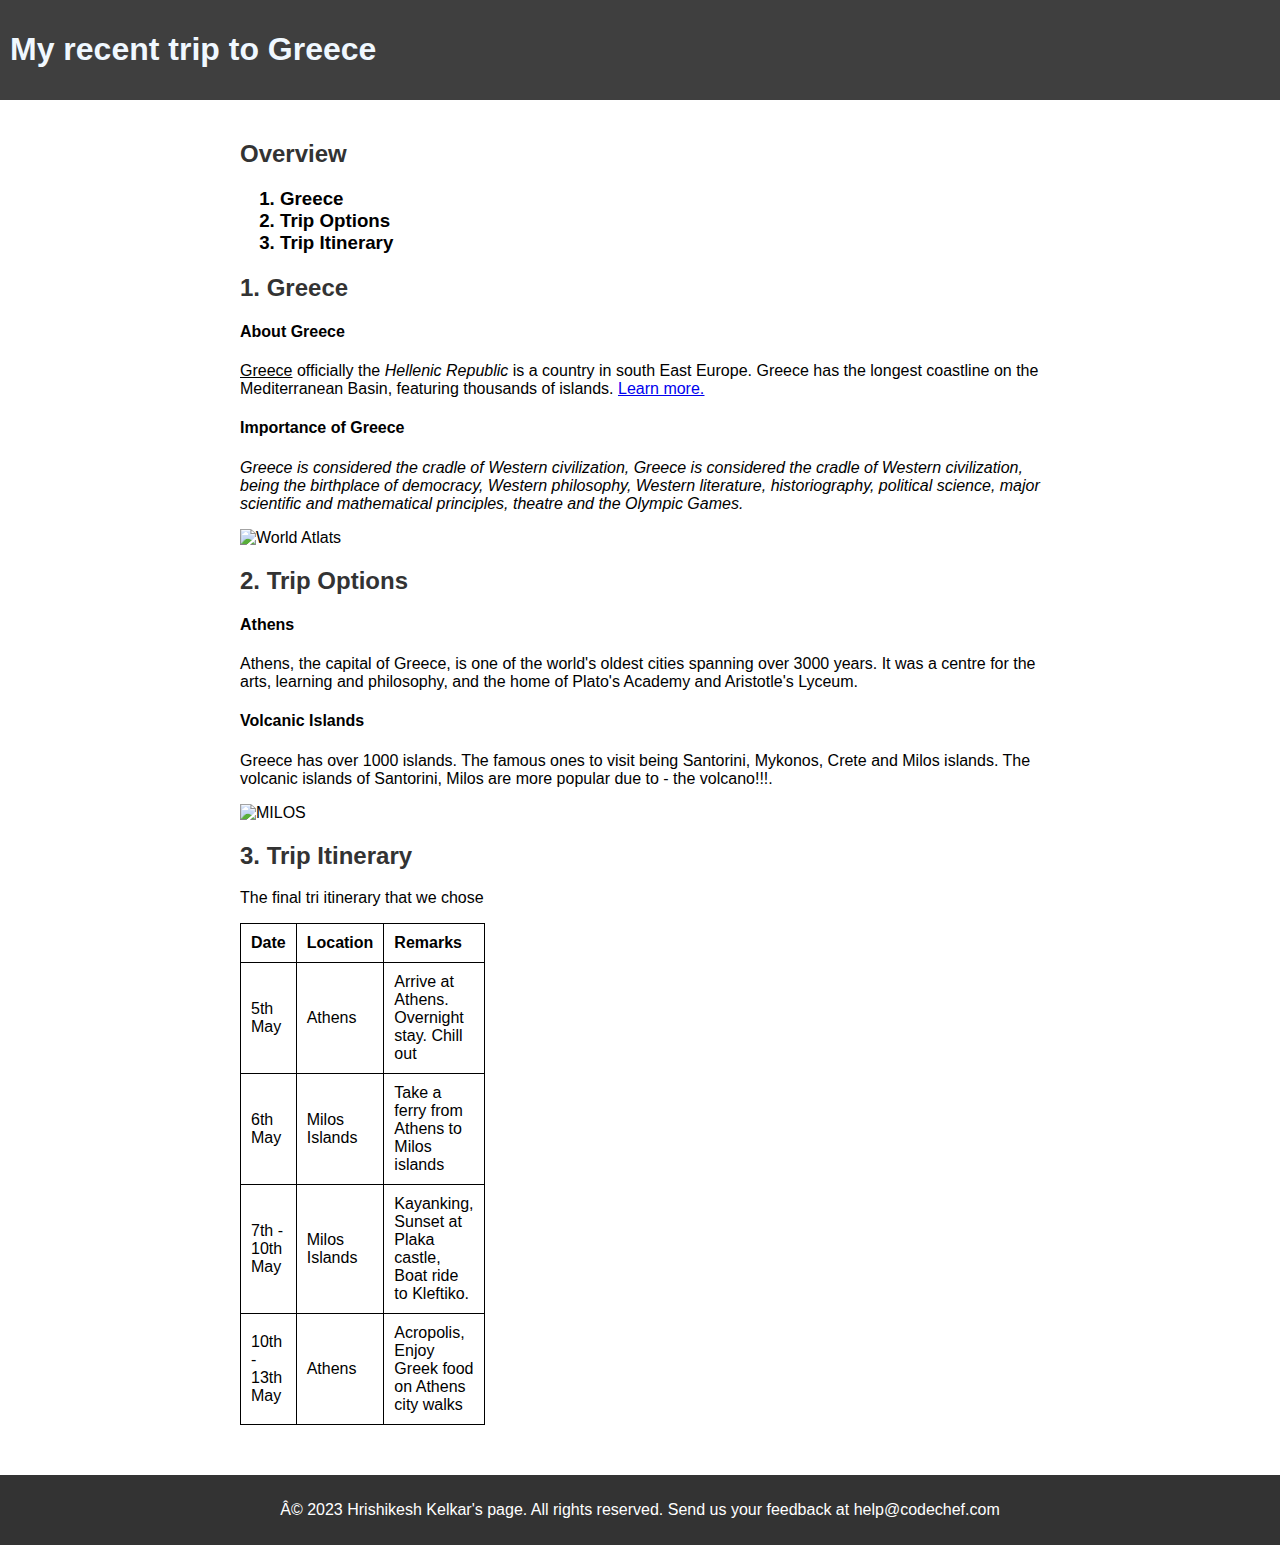
==== MyrecenttriptoGreece.html @ 40643584 "first commit" ====
<!DOCTYPE html>
<html lang="en">
<head>
  <meta charset="UTF-8">
  <meta name="viewport" content="width=device-width, initial-scale=1.0">
  <title>My recent trip to Greece</title>
  <link rel="stylesheet" href="styles.css">
</head>

<body>
  <header> 
    <h1> 
      My recent trip to Greece
    </h1>
  </header>

  <main> 
    <h2>Overview</h2>
    <h3>
      <ol>
        <li>Greece</li>
        <li>Trip Options</li>
        <li>Trip Itinerary</li>
      </ol>
    </h3>
    <section>
      <h2>1. Greece</h2>

      <h4>
        About Greece
      </h4>

      <p>
          <u>Greece</u> officially the <em>Hellenic Republic</em>  is a country in south East Europe. Greece has the longest
          coastline on the Mediterranean Basin, featuring thousands of islands. <a href = "https://en.wikipedia.org/wiki/Greece"> <u>Learn more.</u> </a>
      </p>


        <h4>
          Importance of Greece
        </h4>
        <p>
          <em>Greece is considered the cradle of Western civilization, Greece is considered the cradle of Western civilization, being the birthplace of democracy, Western philosophy, Western literature, historiography, political science, major scientific and mathematical principles, theatre and the Olympic Games.</em> 
        </p>

        <img src="https://cdn.codechef.com/Learning/Greece.webp" alt="World Atlats">

      <h2>
        2. Trip Options
      </h2>
      <h4>
        Athens
      </h4>
      <p>Athens, the capital of Greece, is one of the world's oldest cities spanning over 3000 years. It was a centre for the arts, learning and philosophy, and the home of Plato's Academy and Aristotle's Lyceum.</p>
    
    <h4>Volcanic Islands</h4>
   <p>Greece has over 1000 islands. The famous ones to visit being Santorini, Mykonos, Crete and Milos islands. The volcanic islands of Santorini, Milos are more popular due to - the volcano!!!.</p> 
   <img src="https://cdn.codechef.com/Learning/MILOS.jpeg" alt="MILOS">

   <h2>3. Trip Itinerary</h2>
   <p>The final tri itinerary that we chose</p>

   <table>
    <thead>
      <tr>
        <th>Date</th>
        <th>Location</th>
        <th>Remarks</th>
      </tr>
    </thead>
    <tbody>
      <tr>
        <td>5th May</td>
        <td>Athens</td>
        <td>Arrive at Athens. Overnight stay. Chill out</td>
      </tr>
      <tr>
        <td>6th May</td>
        <td>Milos Islands</td>
        <td>Take a ferry from Athens to Milos islands</td>
      </tr>
      <tr>
        <td>7th - 10th May</td>
        <td>Milos Islands</td>
        <td>Kayanking, Sunset at Plaka castle, Boat ride to Kleftiko.</td>
      </tr>
      <tr>
        <td>10th - 13th May</td>
        <td>Athens</td>
        <td>Acropolis, Enjoy Greek food on Athens city walks</td>
      </tr>
    </tbody>
  </table>
  </section>

  </main>


      <footer>
          <p>Â© 2023 Hrishikesh Kelkar's page. All rights reserved. Send us your feedback at help@codechef.com</p>
      </footer>

</body>
</html>
---- styles.css ----
body {
    font-family: Avenir, sans-serif;
    margin: 0;
    padding: 0;
}
header {
    background-color: rgba(0, 0, 0, 0.753);
    color: aliceblue;
    padding: 10px;
}

main {
    max-width: 800px;
    margin: auto;
    padding: 20px;
}

section {
    margin-bottom: 30px;
}

h2 {
    color: #333;
}

img {
    display: block;
    margin: 0 auto;
    max-width: 100%;
    height: auto;
}

footer {
    background-color: #333;
    color: white;
    padding: 10px;
    text-align: center;
}

table {
    border-collapse: collapse;
    width: 10%;
}

th, td {
    padding: 10px;
    text-align: left;
    border: 1px solid #000000;
}

tr:hover{
    background-color: #f5f5f5;
}

.heading {
    text-decoration: underline;
    font-style: italic;
    font-weight: 700;
}
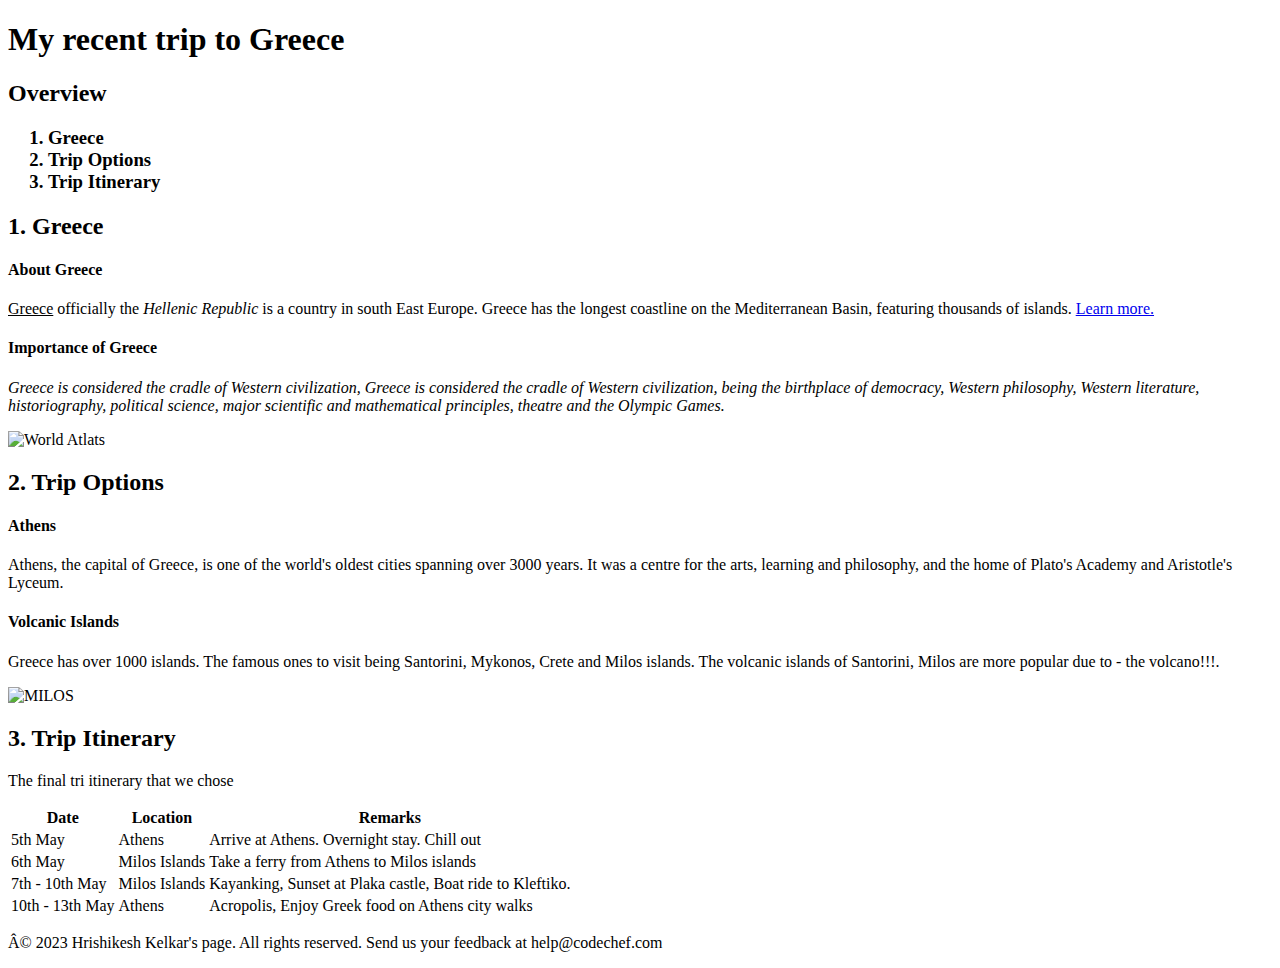
==== commit 23d229cf: "Update MyrecenttriptoGreece.html" ====
--- a/MyrecenttriptoGreece.html
+++ b/MyrecenttriptoGreece.html
@@ -4,7 +4,7 @@
   <meta charset="UTF-8">
   <meta name="viewport" content="width=device-width, initial-scale=1.0">
   <title>My recent trip to Greece</title>
-  <link rel="stylesheet" href="styles.css">
+  <link rel="stylesheet" href="https://github.com/Annquyxn/test_VSCode_Deploy/blob/main/styles.css">
 </head>
 
 <body>
@@ -101,4 +101,4 @@
       </footer>
 
 </body>
-</html>+</html>
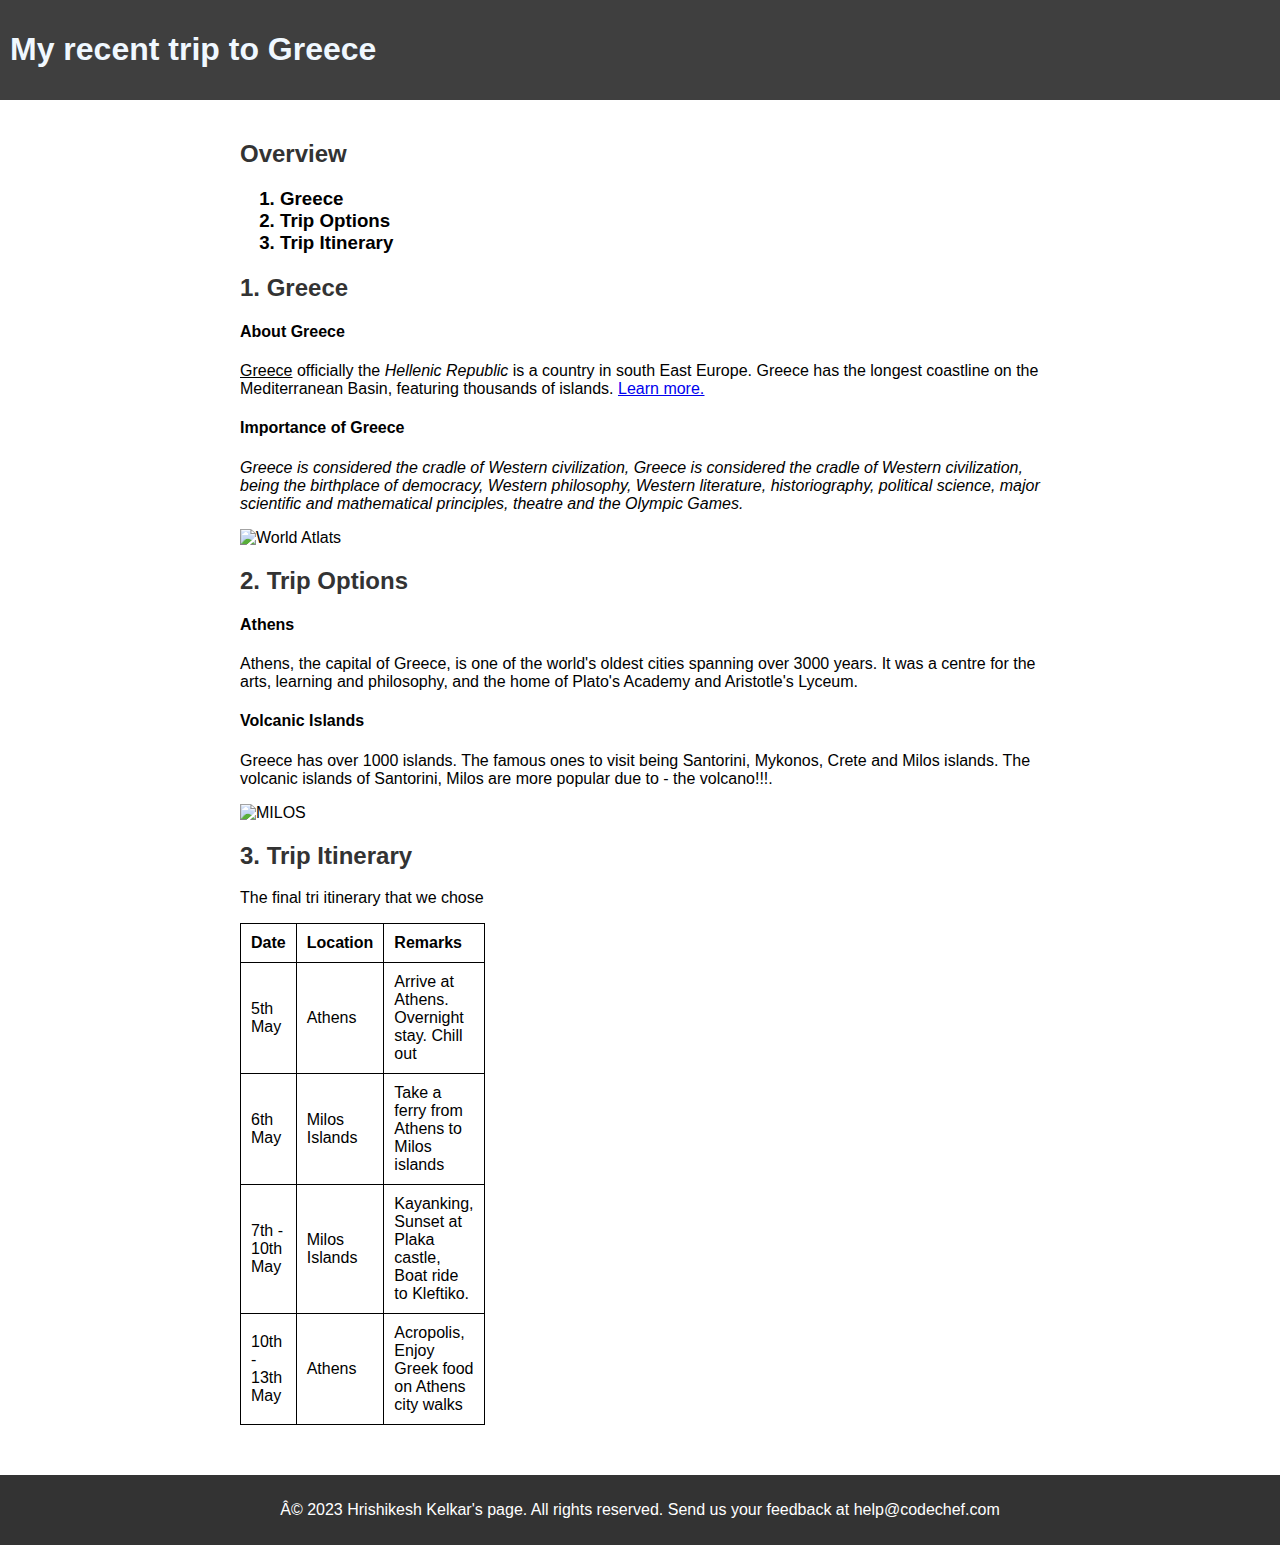
==== commit f566069b: "sua lan 1" ====
--- a/MyrecenttriptoGreece.html
+++ b/MyrecenttriptoGreece.html
@@ -4,7 +4,7 @@
   <meta charset="UTF-8">
   <meta name="viewport" content="width=device-width, initial-scale=1.0">
   <title>My recent trip to Greece</title>
-  <link rel="stylesheet" href="https://github.com/Annquyxn/test_VSCode_Deploy/blob/main/styles.css">
+  <link rel="stylesheet" href="./styles.css">
 </head>
 
 <body>
@@ -101,4 +101,4 @@
       </footer>
 
 </body>
-</html>
+</html>--- a/styles.css
+++ b/styles.css
@@ -0,0 +1,59 @@
+body {
+    font-family: Avenir, sans-serif;
+    margin: 0;
+    padding: 0;
+}
+header {
+    background-color: rgba(0, 0, 0, 0.753);
+    color: aliceblue;
+    padding: 10px;
+}
+
+main {
+    max-width: 800px;
+    margin: auto;
+    padding: 20px;
+}
+
+section {
+    margin-bottom: 30px;
+}
+
+h2 {
+    color: #333;
+}
+
+img {
+    display: block;
+    margin: 0 auto;
+    max-width: 100%;
+    height: auto;
+}
+
+footer {
+    background-color: #333;
+    color: white;
+    padding: 10px;
+    text-align: center;
+}
+
+table {
+    border-collapse: collapse;
+    width: 10%;
+}
+
+th, td {
+    padding: 10px;
+    text-align: left;
+    border: 1px solid #000000;
+}
+
+tr:hover{
+    background-color: #f5f5f5;
+}
+
+.heading {
+    text-decoration: underline;
+    font-style: italic;
+    font-weight: 700;
+}